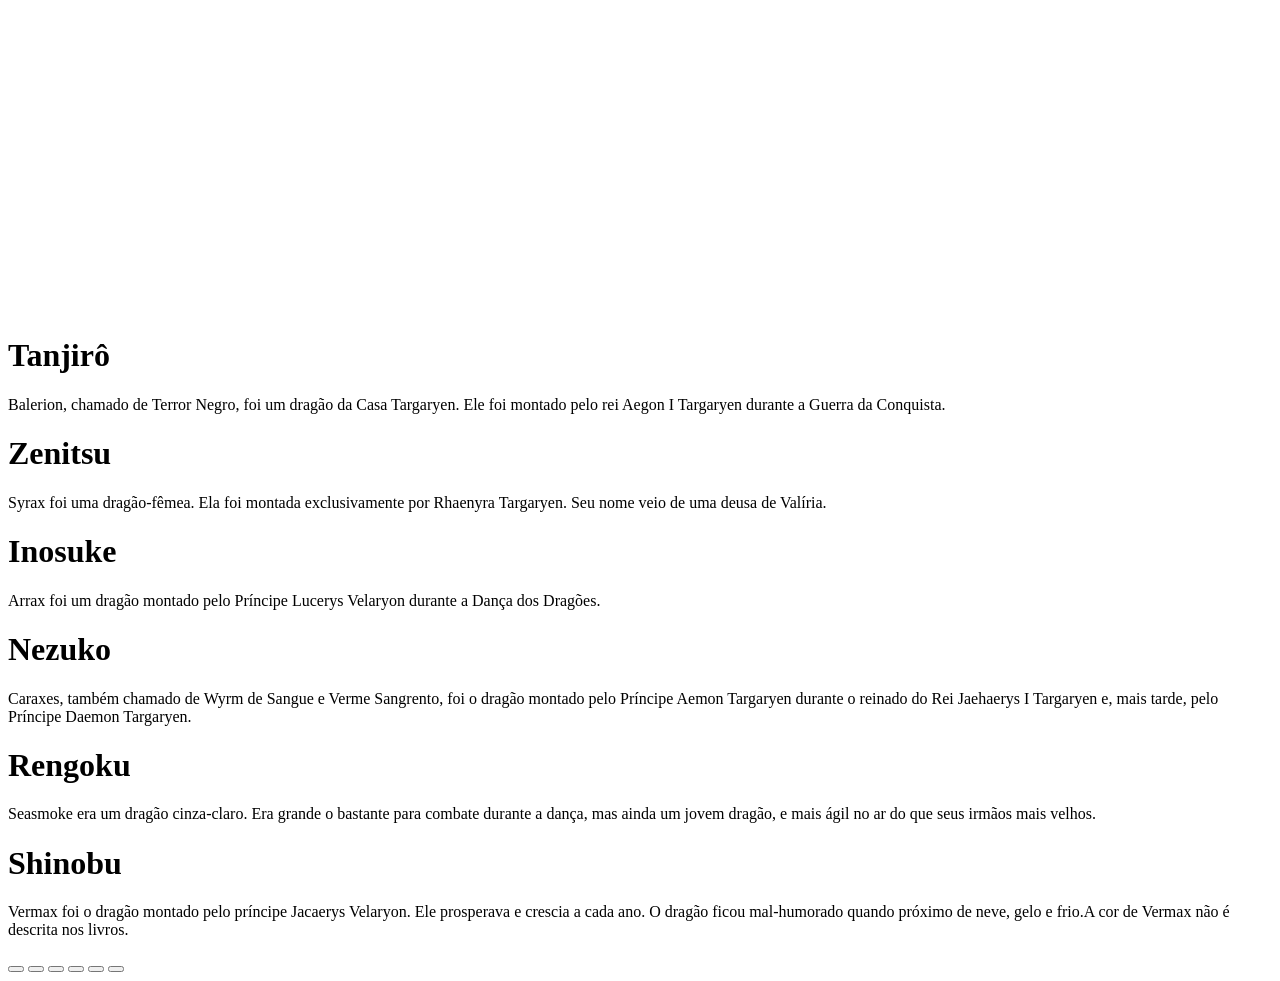
==== HoD.html @ 2d3f2ad2 ":)" ====
<!DOCTYPE html>
<html lang="pt-BR">

<head>
    <meta charset="UTF-8">
    <meta name="viewport" content="width=device-width, initial-scale=1.0">
    <title>
        Demon Slayer
    </title>

    <link rel="preconnect" href="https://fonts.googleapis.com">
    <link rel="preconnect" href="https://fonts.gstatic.com" crossorigin>
    <link
        href="https://fonts.googleapis.com/css2?family=Poppins:ital,wght@0,100;0,200;0,300;0,400;0,500;0,600;0,700;0,800;0,900;1,100;1,200;1,300;1,400;1,500;1,600;1,700;1,800;1,900&display=swap"
        rel="stylesheet"
        />

        <link rel="shortcut icon" href="./src/imagens/1c9990cdbbff7b83ebe4736aade5ddc0-removebg-preview.png" type="image/x-icon">
        <link rel="stylesheet" href="./src/css/reset.css" />
        <link rel="stylesheet" href="./src/css/estilos.css" />
        <link rel="stylesheet" href="./src/css/responsivo.css">

</head>

<body>
    <main>
        <div class="carrossel">
            
            <video class="imagem i ativa" src="./src/imagens/tanjiro-hinokami-kagura-demon-slayer-moewalls-com.mp4" alt="Tanjiro" autoplay muted loop></video>
            <video class="imagem ii" src="./src/imagens/zenitsu-thunder-breathing-kimetsu-no-yaiba-moewalls-com.mp4" alt="Zenitsu" autoplay muted loop></video>
            <video class="imagem iii" src="./src/imagens/inosuke-kimetsu-no-yaiba-moewalls-com.mp4" alt="Inosuke" autoplay muted loop></video>
            <video class="imagem iv" src="./src/imagens/wisteria-nezuko-kimetsu-no-yaiba-moewalls-com.mp4" alt="Nezuko" autoplay muted loop></video>
            <video class="imagem v" src="./src/imagens/kyojuro-rengoku-kimetsu-no-yaiba-moewalls-com.mp4" alt="Rengoku" autoplay muted loop></video>
            <video class="imagem vi" src="./src/imagens/shinobu-kochou-insect-breathing-kimetsu-no-yaiba-moewalls-com.mp4" alt="Kochou" autoplay muted loop></video>
        </div>

        <div>
            <audio class="audio" id="audio" autoplay loop>
                <source src="./src/audio/Música Instrumental Japonesa ótimos resultados de Relaxamento Meditação Eliminar Stress.mp3" type="audio/mpeg">
            </audio>
        </div>

        <div class="conteudo">
            <div class="informacoes ativa">
                <h1 class="h1 i">Tanjirô</h1>

                <p class="descricao i">
                    Balerion, chamado de Terror Negro, foi um dragão da Casa Targaryen. Ele foi montado pelo rei Aegon I
                    Targaryen durante a Guerra da Conquista.
                </p>
            </div>

            <div class="informacoes">
                <h1 class="h1 ii">Zenitsu</h1>

                <p class="descricao ii">
                    Syrax foi uma dragão-fêmea. Ela foi montada exclusivamente por Rhaenyra Targaryen. Seu nome veio de
                    uma deusa de Valíria.
                </p>
            </div>

            <div class="informacoes">
                <h1 class="h1 iii">Inosuke</h1>

                <p class="descricao iii">
                    Arrax foi um dragão montado pelo Príncipe Lucerys Velaryon durante a Dança dos Dragões.
                </p>
            </div>

            <div class="informacoes iv">
                <h1 class="h1 iv">Nezuko</h1>

                <p class="descricao iv">
                    Caraxes, também chamado de Wyrm de Sangue e Verme Sangrento, foi o dragão montado pelo Príncipe
                    Aemon Targaryen durante o reinado do Rei Jaehaerys I Targaryen e, mais tarde, pelo Príncipe Daemon
                    Targaryen.
                </p>
            </div>

            <div class="informacoes">
                <h1 class="h1 v">Rengoku</h1>

                <p class="descricao v">
                    Seasmoke era um dragão cinza-claro. Era grande o bastante para combate durante a dança, mas ainda um
                    jovem dragão, e mais ágil no ar do que seus irmãos mais velhos.
                </p>
            </div>

            <div class="informacoes">
                <h1 class="h1 vi">Shinobu</h1>

                <p class="descricao vi">
                    Vermax foi o dragão montado pelo príncipe Jacaerys Velaryon. Ele prosperava e crescia a cada ano. O
                    dragão ficou mal-humorado quando próximo de neve, gelo e frio.A cor de Vermax não é descrita nos
                    livros.
                </p>
            </div>

            <div class="botoes-carrossel">
                <button class="botao selecionado"></button>
                <button class="botao"></button>
                <button class="botao"></button>
                <button class="botao"></button>
                <button class="botao"></button>
                <button class="botao"></button>
            </div>
        </div>
    </main>

    <script src="./src/js/index.js""></script>
</body>

</html>
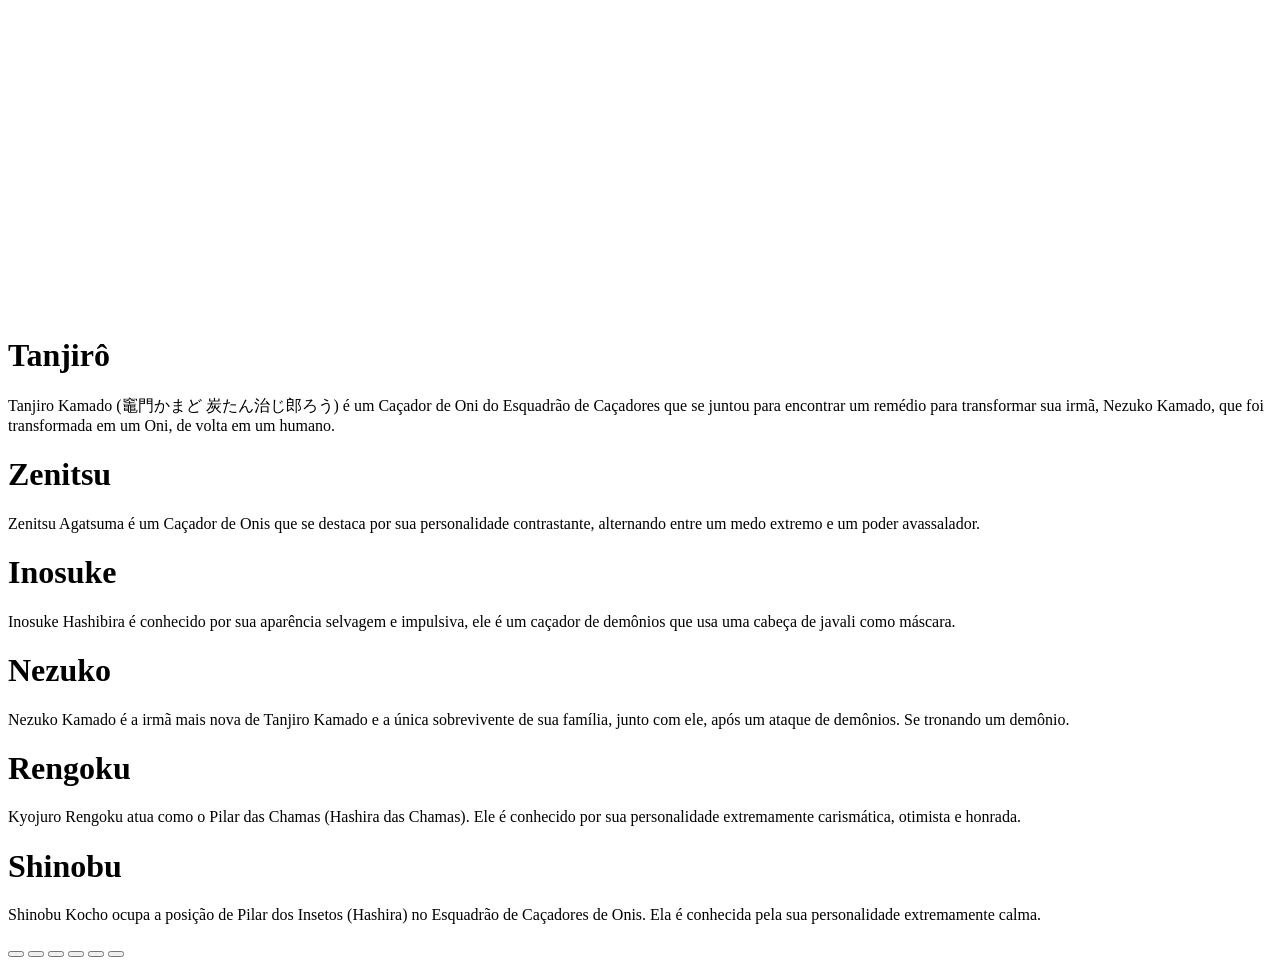
==== commit 3f094948: "Add files via upload" ====
--- a/HoD.html
+++ b/HoD.html
@@ -5,7 +5,7 @@
     <meta charset="UTF-8">
     <meta name="viewport" content="width=device-width, initial-scale=1.0">
     <title>
-        Demon Slayer
+        Demon_Slayer
     </title>
 
     <link rel="preconnect" href="https://fonts.googleapis.com">
@@ -26,17 +26,17 @@
     <main>
         <div class="carrossel">
             
-            <video class="imagem i ativa" src="./src/imagens/tanjiro-hinokami-kagura-demon-slayer-moewalls-com.mp4" alt="Tanjiro" autoplay muted loop></video>
-            <video class="imagem ii" src="./src/imagens/zenitsu-thunder-breathing-kimetsu-no-yaiba-moewalls-com.mp4" alt="Zenitsu" autoplay muted loop></video>
-            <video class="imagem iii" src="./src/imagens/inosuke-kimetsu-no-yaiba-moewalls-com.mp4" alt="Inosuke" autoplay muted loop></video>
-            <video class="imagem iv" src="./src/imagens/wisteria-nezuko-kimetsu-no-yaiba-moewalls-com.mp4" alt="Nezuko" autoplay muted loop></video>
-            <video class="imagem v" src="./src/imagens/kyojuro-rengoku-kimetsu-no-yaiba-moewalls-com.mp4" alt="Rengoku" autoplay muted loop></video>
-            <video class="imagem vi" src="./src/imagens/shinobu-kochou-insect-breathing-kimetsu-no-yaiba-moewalls-com.mp4" alt="Kochou" autoplay muted loop></video>
+            <video class="imagem i ativa" src="./src/Vídeos/tanjiro.mp4" alt="Tanjiro" autoplay muted loop></video>
+            <video class="imagem ii" src="./src/Vídeos/zenitsu.mp4" alt="Zenitsu" autoplay muted loop></video>
+            <video class="imagem iii" src="./src/Vídeos/inosuke.mp4" alt="Inosuke" autoplay muted loop></video>
+            <video class="imagem iv" src="./src/Vídeos/nezuco.mp4" alt="Nezuko" autoplay muted loop></video>
+            <video class="imagem v" src="./src/Vídeos/regoku.mp4" alt="Rengoku" autoplay muted loop></video>
+            <video class="imagem vi" src="./src/Vídeos/shinobi.mp4" alt="Kochou" autoplay muted loop></video>
         </div>
 
         <div>
             <audio class="audio" id="audio" autoplay loop>
-                <source src="./src/audio/Música Instrumental Japonesa ótimos resultados de Relaxamento Meditação Eliminar Stress.mp3" type="audio/mpeg">
+                <source src="./src/Vídeos/musica.mp4" type="audio/mpeg" loop>
             </audio>
         </div>
 
@@ -45,8 +45,7 @@
                 <h1 class="h1 i">Tanjirô</h1>
 
                 <p class="descricao i">
-                    Balerion, chamado de Terror Negro, foi um dragão da Casa Targaryen. Ele foi montado pelo rei Aegon I
-                    Targaryen durante a Guerra da Conquista.
+                    Tanjiro Kamado (竈門かまど 炭たん治じ郎ろう) é um Caçador de Oni do Esquadrão de Caçadores que se juntou para encontrar um remédio para transformar sua irmã, Nezuko Kamado, que foi transformada em um Oni, de volta em um humano.
                 </p>
             </div>
 
@@ -54,8 +53,7 @@
                 <h1 class="h1 ii">Zenitsu</h1>
 
                 <p class="descricao ii">
-                    Syrax foi uma dragão-fêmea. Ela foi montada exclusivamente por Rhaenyra Targaryen. Seu nome veio de
-                    uma deusa de Valíria.
+                    Zenitsu Agatsuma é um Caçador de Onis que se destaca por sua personalidade contrastante, alternando entre um medo extremo e um poder avassalador. 
                 </p>
             </div>
 
@@ -63,7 +61,7 @@
                 <h1 class="h1 iii">Inosuke</h1>
 
                 <p class="descricao iii">
-                    Arrax foi um dragão montado pelo Príncipe Lucerys Velaryon durante a Dança dos Dragões.
+                    Inosuke Hashibira é conhecido por sua aparência selvagem e impulsiva, ele é um caçador de demônios que usa uma cabeça de javali como máscara. 
                 </p>
             </div>
 
@@ -71,9 +69,7 @@
                 <h1 class="h1 iv">Nezuko</h1>
 
                 <p class="descricao iv">
-                    Caraxes, também chamado de Wyrm de Sangue e Verme Sangrento, foi o dragão montado pelo Príncipe
-                    Aemon Targaryen durante o reinado do Rei Jaehaerys I Targaryen e, mais tarde, pelo Príncipe Daemon
-                    Targaryen.
+                    Nezuko Kamado é a irmã mais nova de Tanjiro Kamado e a única sobrevivente de sua família, junto com ele, após um ataque de demônios. Se tronando um demônio. 
                 </p>
             </div>
 
@@ -81,8 +77,7 @@
                 <h1 class="h1 v">Rengoku</h1>
 
                 <p class="descricao v">
-                    Seasmoke era um dragão cinza-claro. Era grande o bastante para combate durante a dança, mas ainda um
-                    jovem dragão, e mais ágil no ar do que seus irmãos mais velhos.
+                    Kyojuro Rengoku atua como o Pilar das Chamas (Hashira das Chamas). Ele é conhecido por sua personalidade extremamente carismática, otimista e honrada. 
                 </p>
             </div>
 
@@ -90,9 +85,7 @@
                 <h1 class="h1 vi">Shinobu</h1>
 
                 <p class="descricao vi">
-                    Vermax foi o dragão montado pelo príncipe Jacaerys Velaryon. Ele prosperava e crescia a cada ano. O
-                    dragão ficou mal-humorado quando próximo de neve, gelo e frio.A cor de Vermax não é descrita nos
-                    livros.
+                    Shinobu Kocho ocupa a posição de Pilar dos Insetos (Hashira) no Esquadrão de Caçadores de Onis. Ela é conhecida pela sua personalidade extremamente calma.
                 </p>
             </div>
 
